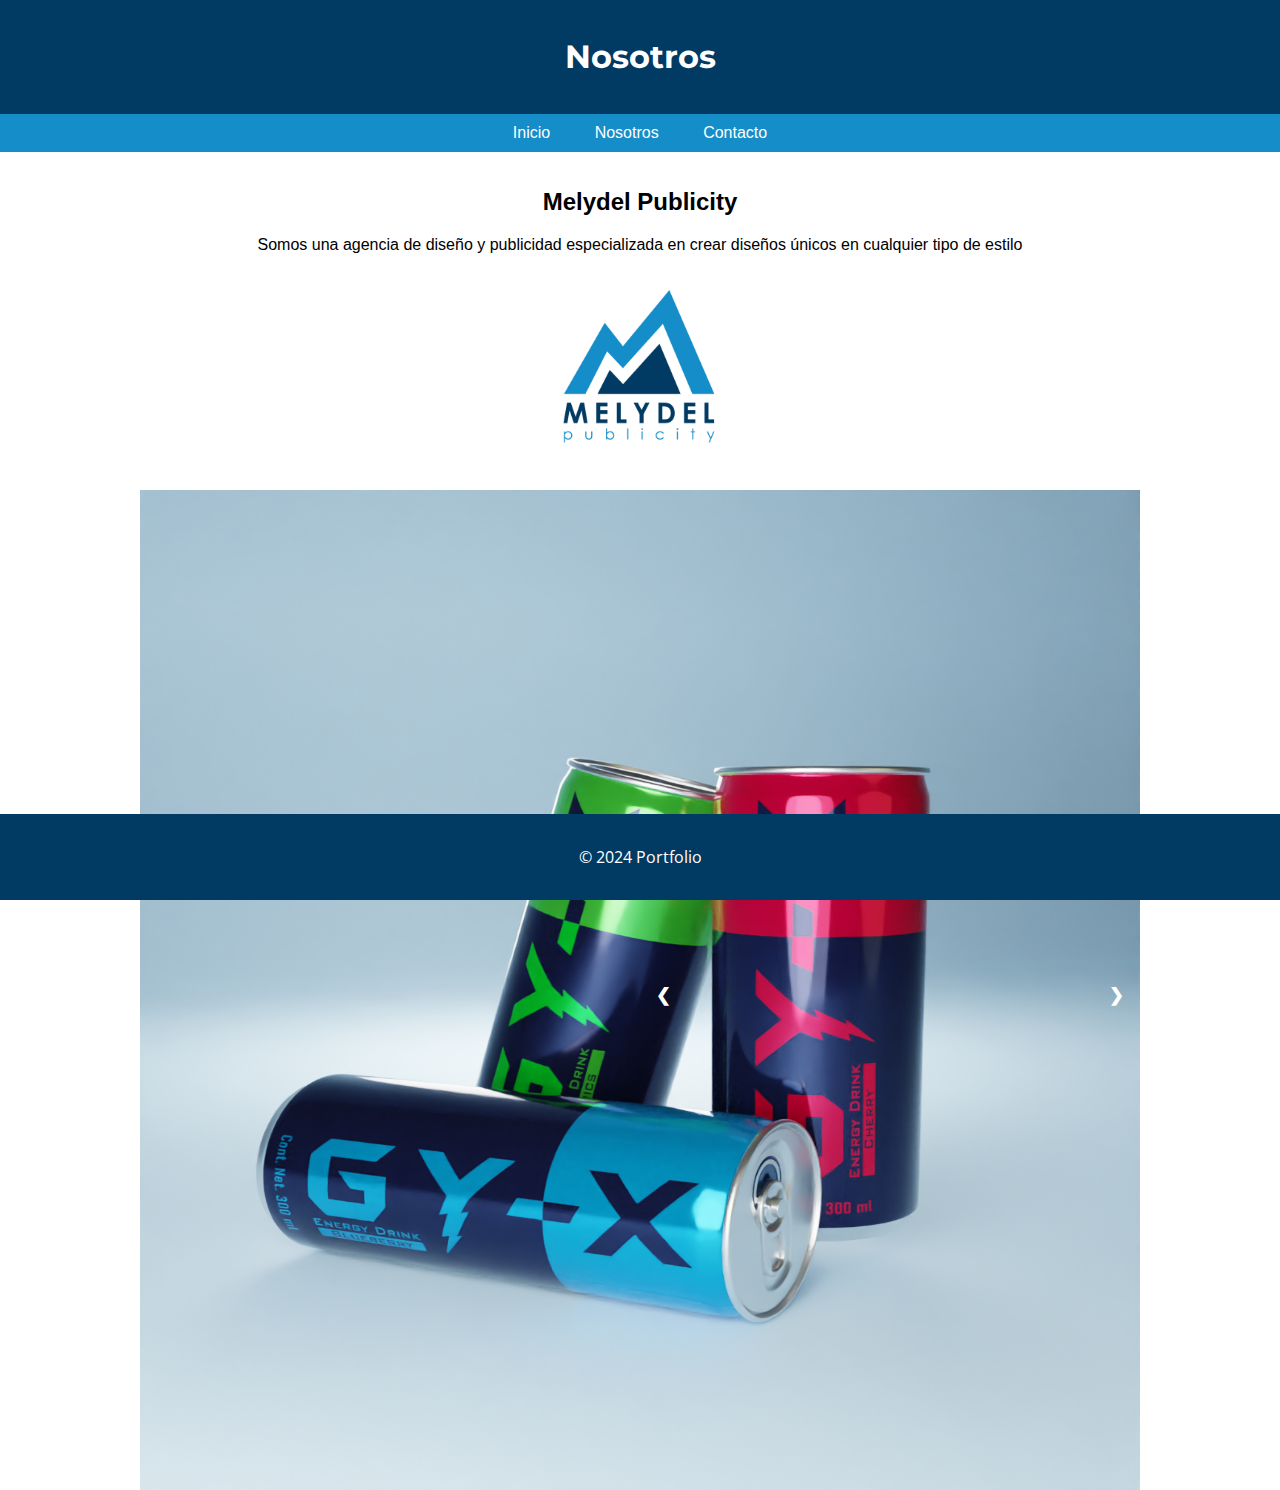
==== About me.html @ b9500e0f "Update About me.html" ====
<!DOCTYPE html>
<html lang="es">
<head>
    <link rel="preconnect" href="https://fonts.googleapis.com">
<link rel="preconnect" href="https://fonts.gstatic.com" crossorigin>
<link href="https://fonts.googleapis.com/css2?family=Montserrat:ital,wght@0,100..900;1,100..900&family=Open+Sans:ital,wght@0,300..800;1,300..800&family=Roboto:ital,wght@0,100;0,300;0,400;0,500;0,700;0,900;1,100;1,300;1,400;1,500;1,700;1,900&display=swap" rel="stylesheet">
    <!-- Especifica el tipo de documento y la versión de HTML -->
    <meta charset="UTF-8">
    <!-- Configura el viewport para que el sitio sea responsive -->
    <meta name="viewport" content="width=device-width, initial-scale=1.0">
    <!-- Título de la página que aparece en la pestaña del navegador -->
    <title>Nosotros</title>

    <!-- STYLESHEET -->
    <link rel="stylesheet" href="styles.css">
</head>
<body>
    <!-- Sección de encabezado del sitio -->
    <header>
        <h1>Nosotros</h1>
    </header>
    <!-- Barra de navegación con enlaces -->
    <nav>
        <ul>
            <li><a href="index.html">Inicio</a></li>
            <li><a href="About me.html">Nosotros</a></li>
            <li>
                <a href="contact.html">Contacto</a>
                <ul>
                    <li><a href="https://www.instagram.com/mely_pub/">Instagram</a></li>
                    <li><a href="https://www.facebook.com/profile.php?id=61558385379720&mibextid=LQQJ4d">Facebook</a></li>
                    <li><a href="https://www.tiktok.com/@mely_pub?_t=8nwkiBQxv30&_r=1">TikTok</a></li>
                </ul>
            </li>
        </ul>
    </nav>
    <!-- Contenido principal de la página -->
    <main>
        <section>
            <h2>Melydel Publicity</h2>
            <p>Somos una agencia de diseño y publicidad especializada en crear diseños únicos en cualquier tipo de estilo</p>
        </section>
        <img src="Melydel.png" height="200" width="200">
    </main>
    <div class="slider-container">
        <div class="slider-content">
            <div class="slider-item">
                <img src="imagen1.png" alt="Imagen 1">
            </div>
            <div class="slider-item">
                <img src="imagen2.png" alt="Imagen 2">
            </div>
            <div class="slider-item">
                <img src="imagen3.png" alt="Imagen 3">
            </div>
        </div>
        <a class="prev" onclick="plusSlides(-1)">&#10094;</a>
        <a class="next" onclick="plusSlides(1)">&#10095;</a>
    </div>
    
    <script>
        let slideIndex = 0;
        showSlides();
    
        function plusSlides(n) {
            slideIndex += n;
            showSlides();
        }
    
        function showSlides() {
            const slides = document.querySelectorAll(".slider-item");
            if (slideIndex >= slides.length) {
                slideIndex = 0;
            }
            if (slideIndex < 0) {
                slideIndex = slides.length - 1;
            }
            slides.forEach((slide, index) => {
                slide.style.display = index === slideIndex ? "block" : "none";
            });
            setTimeout(() => {
                slideIndex++;
                showSlides();
            }, 3000); // Cambia la imagen cada 3 segundos
        }
    </script>
    <!-- Pie de página del sitio -->
    <footer>
        <p>&copy; 2024 Portfolio </p>
    </footer>
 <!-- Contenedor principal del slider -->
 
</body>
</html>
---- styles.css ----
/* Estilos globales para el cuerpo del documento */
body {
    font-family: "Roboto", sans-serif;
  font-weight: 400;
  font-style: normal;
    /* Tipo de letra utilizado */
    font-family: Helvetica, sans-serif;
    /* Elimina los márgenes y el relleno por defecto */
    margin: 0;
    padding: 0;
    /* Color de fondo del sitio web */
    background-color: #ffff;
    text-align: center;
}

/* Estilos para el encabezado */
header {
    font-family: "Montserrat", sans-serif;
  font-optical-sizing: auto;
  font-weight: 24px;
  font-style: normal;
    /* Color de fondo del encabezado */
    background-color: #013A63;
    /* Color del texto en el encabezado */
    color: #ffff;
    /* Relleno interno del encabezado */
    padding: 1rem 0;
    /* Alineación del texto en el centro */
    text-align: center;
}

/* Estilos para la barra de navegación */
nav ul {
    /* Elimina el estilo de lista por defecto */
    list-style: none;
    /* Elimina el relleno interno */
    padding: 0;
    /* Alineación del texto en el centro */
    text-align: center;
    /* Color de fondo de la barra de navegación */
    background-color: #148DC9;
    /* Elimina los márgenes */
    margin: 0;
}

/* Estilos para los elementos de la lista en la barra de navegación */
nav ul li {
    /* Muestra los elementos en línea */
    display: inline-block;
    /* Elimina los márgenes */
    margin: 0;
    position: relative;
}


/* Estilos para los enlaces en la barra de navegación */
nav ul li a {
    display: block;
            padding: 10px 20px;
            text-decoration: none;
            color: white;
        }

        nav ul li ul {
            display: none;
            position: absolute;
            top: 100%;
            left: 0;
            list-style-type: none;
            padding: 0;
            margin: 0;
        }

        nav ul li ul li {
            display: block;
        }
        nav ul li:hover ul {
            display: block;
        }


/* Estilos para el contenido principal */
main {
    /* Relleno interno del contenido principal */
    padding: 1rem;
}

/* Estilos para el pie de página */
footer {
    font-family: "Open Sans", sans-serif;
  font-optical-sizing: auto;
  font-weight: 24px;
  font-style: normal;
  font-variation-settings:
    "wdth" 100;
    /* Color de fondo del pie de página */
    background-color: #013A63;
    /* Color del texto en el pie de página */
    color: #fff;
    /* Alineación del texto en el centro */
    text-align: center;
    /* Relleno interno del pie de página */
    padding: 1rem 0;
    /* Fija el pie de página en la parte inferior de la página */
    position: fixed;
    bottom: 0;
    width: 100%;
}

        /* Estilos para el contenedor principal del slider */
        .slider-container {
            max-width: 1000px;
            max-height: 1000px;
            margin: 0 auto;
            position: relative;
            overflow: hidden;
        }
        .slider-content {
            display: flex;
            transition: transform 1s ease;
            width: 100%; /* Ajusta el ancho según el número de imágenes */
        }
        .slider-item {
            flex: 0 0 100%; /* Cada imagen ocupa el 100% del contenedor */
        }
        .slider-item img {
            width: 1000px; /* Las imágenes se ajustan al ancho del contenedor */
            height: 1000px;
        }
        .prev, .next {
            cursor: pointer;
            position: absolute;
            top: 50%;
            width: auto;
            padding: 16px;
            margin-top: -22px;
            color: white;
            font-weight: bold;
            font-size: 18px;
            transition: 0.6s ease;
            border-radius: 0 3px 3px 0;
            user-select: none;
        }
        .next {
            right: 0;
            border-radius: 3px 0 0 3px;
        }
        .prev:hover, .next:hover {
            background-color: rgba(0,0,0,0.8);
        }
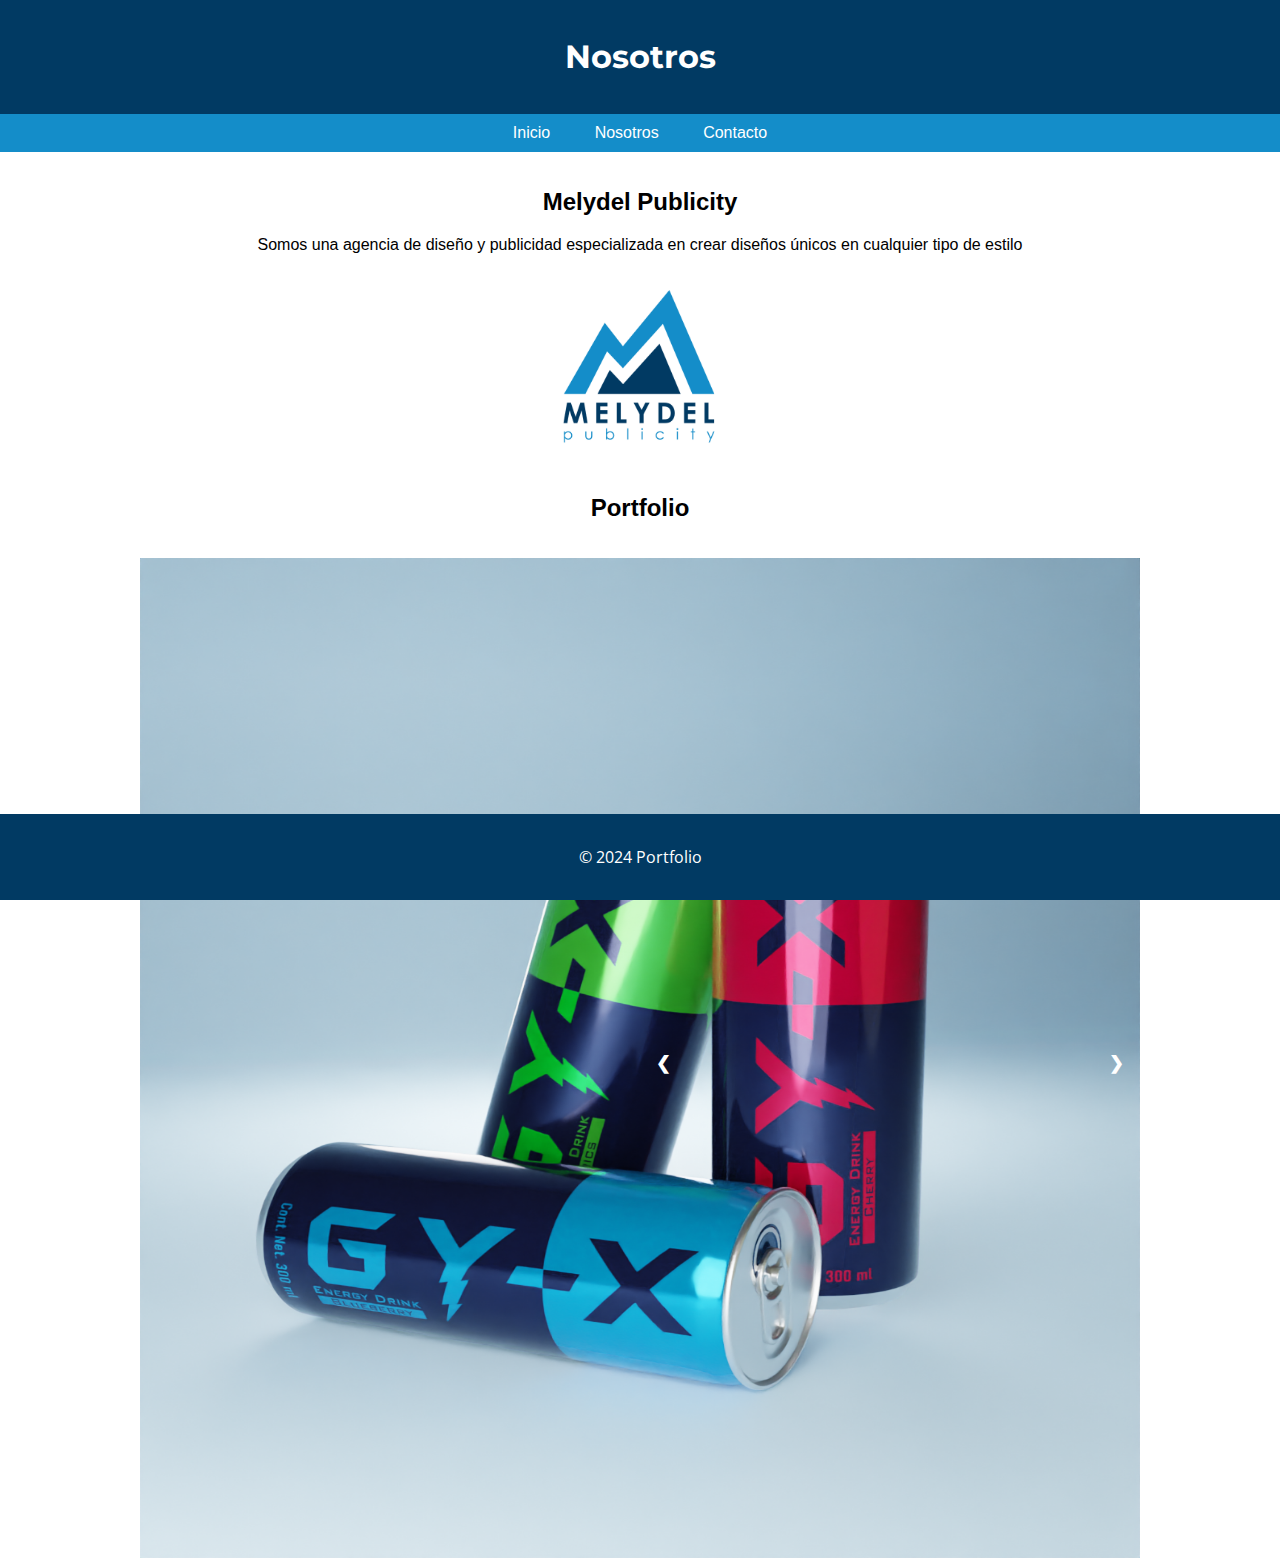
==== commit ef3a3036: "Update About me.html" ====
--- a/About me.html
+++ b/About me.html
@@ -25,7 +25,7 @@
             <li><a href="index.html">Inicio</a></li>
             <li><a href="About me.html">Nosotros</a></li>
             <li>
-                <a href="contact.html">Contacto</a>
+                <a href="About me.html">Contacto</a>
                 <ul>
                     <li><a href="https://www.instagram.com/mely_pub/">Instagram</a></li>
                     <li><a href="https://www.facebook.com/profile.php?id=61558385379720&mibextid=LQQJ4d">Facebook</a></li>
@@ -41,6 +41,8 @@
             <p>Somos una agencia de diseño y publicidad especializada en crear diseños únicos en cualquier tipo de estilo</p>
         </section>
         <img src="Melydel.png" height="200" width="200">
+        <section>
+            <h2>Portfolio</h2>
     </main>
     <div class="slider-container">
         <div class="slider-content">
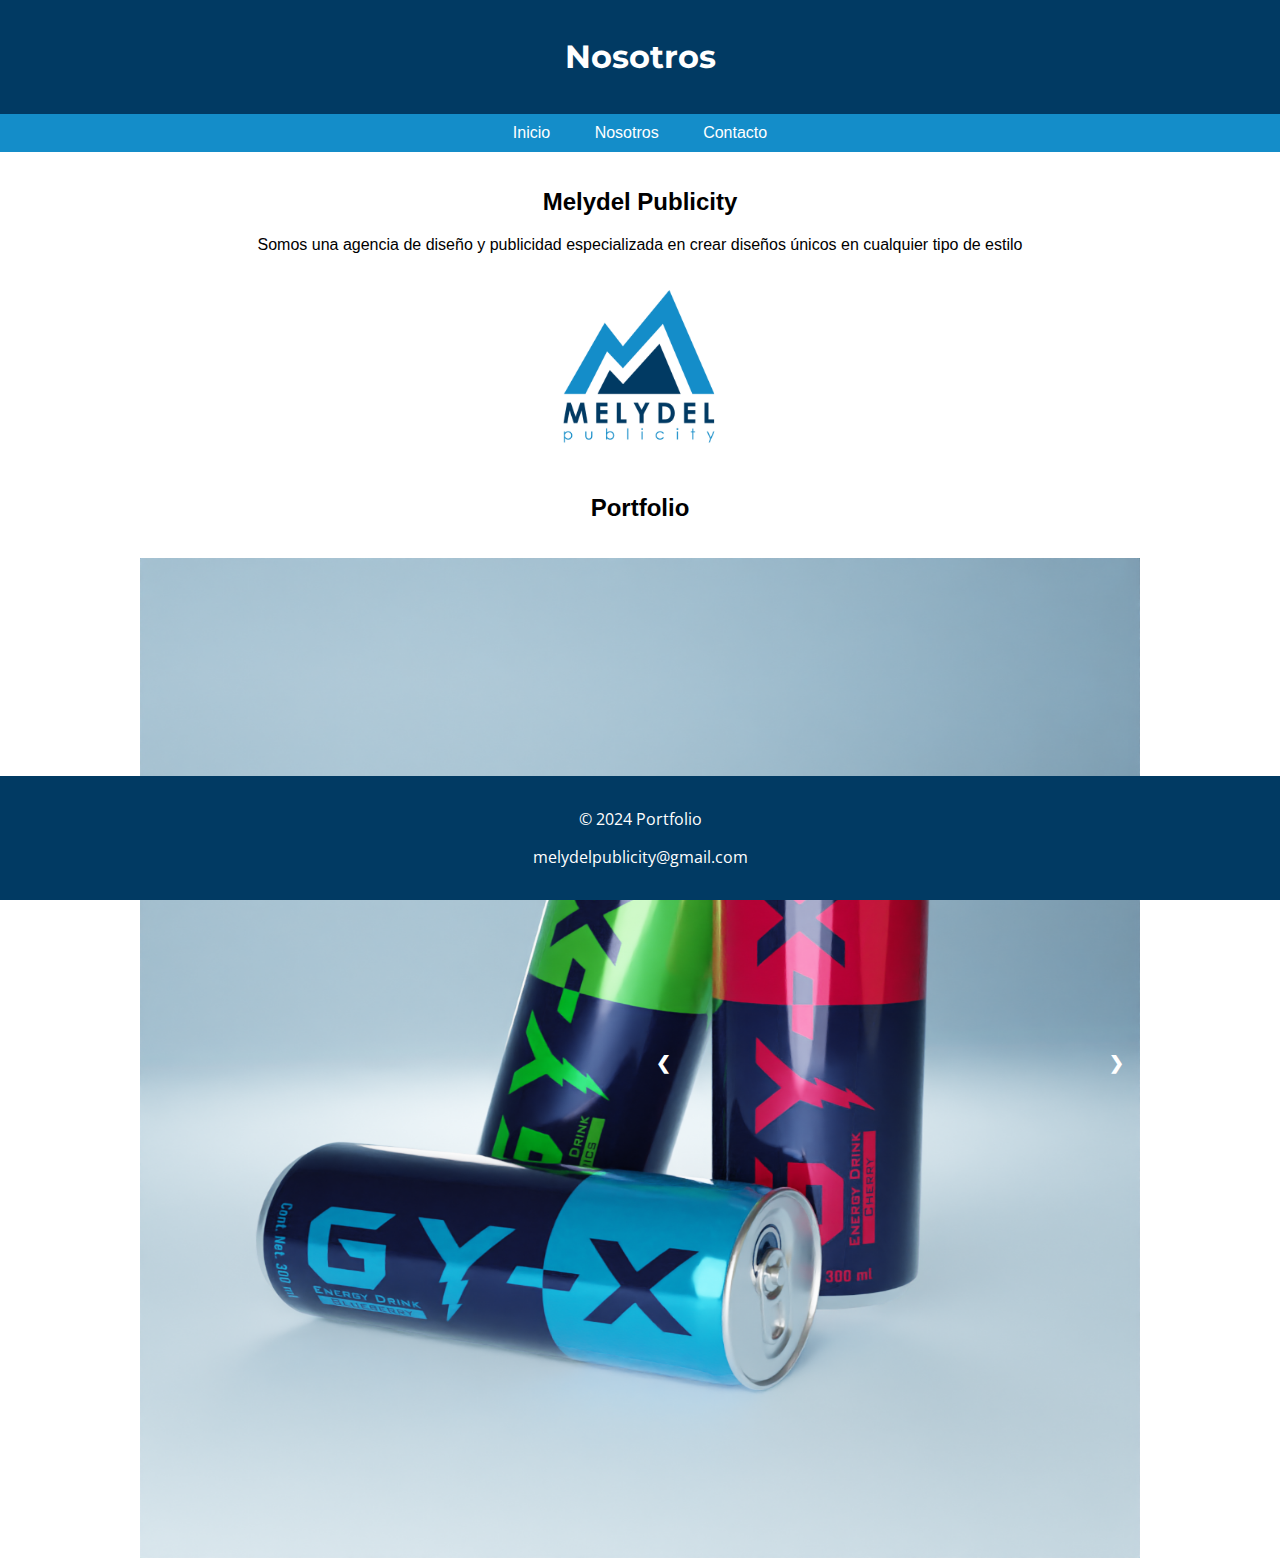
==== commit efee2191: "Update About me.html" ====
--- a/About me.html
+++ b/About me.html
@@ -43,6 +43,7 @@
         <img src="Melydel.png" height="200" width="200">
         <section>
             <h2>Portfolio</h2>
+        </section>
     </main>
     <div class="slider-container">
         <div class="slider-content">
@@ -89,8 +90,8 @@
     <!-- Pie de página del sitio -->
     <footer>
         <p>&copy; 2024 Portfolio </p>
+        <p> melydelpublicity@gmail.com </p>
     </footer>
  <!-- Contenedor principal del slider -->
- 
 </body>
 </html>
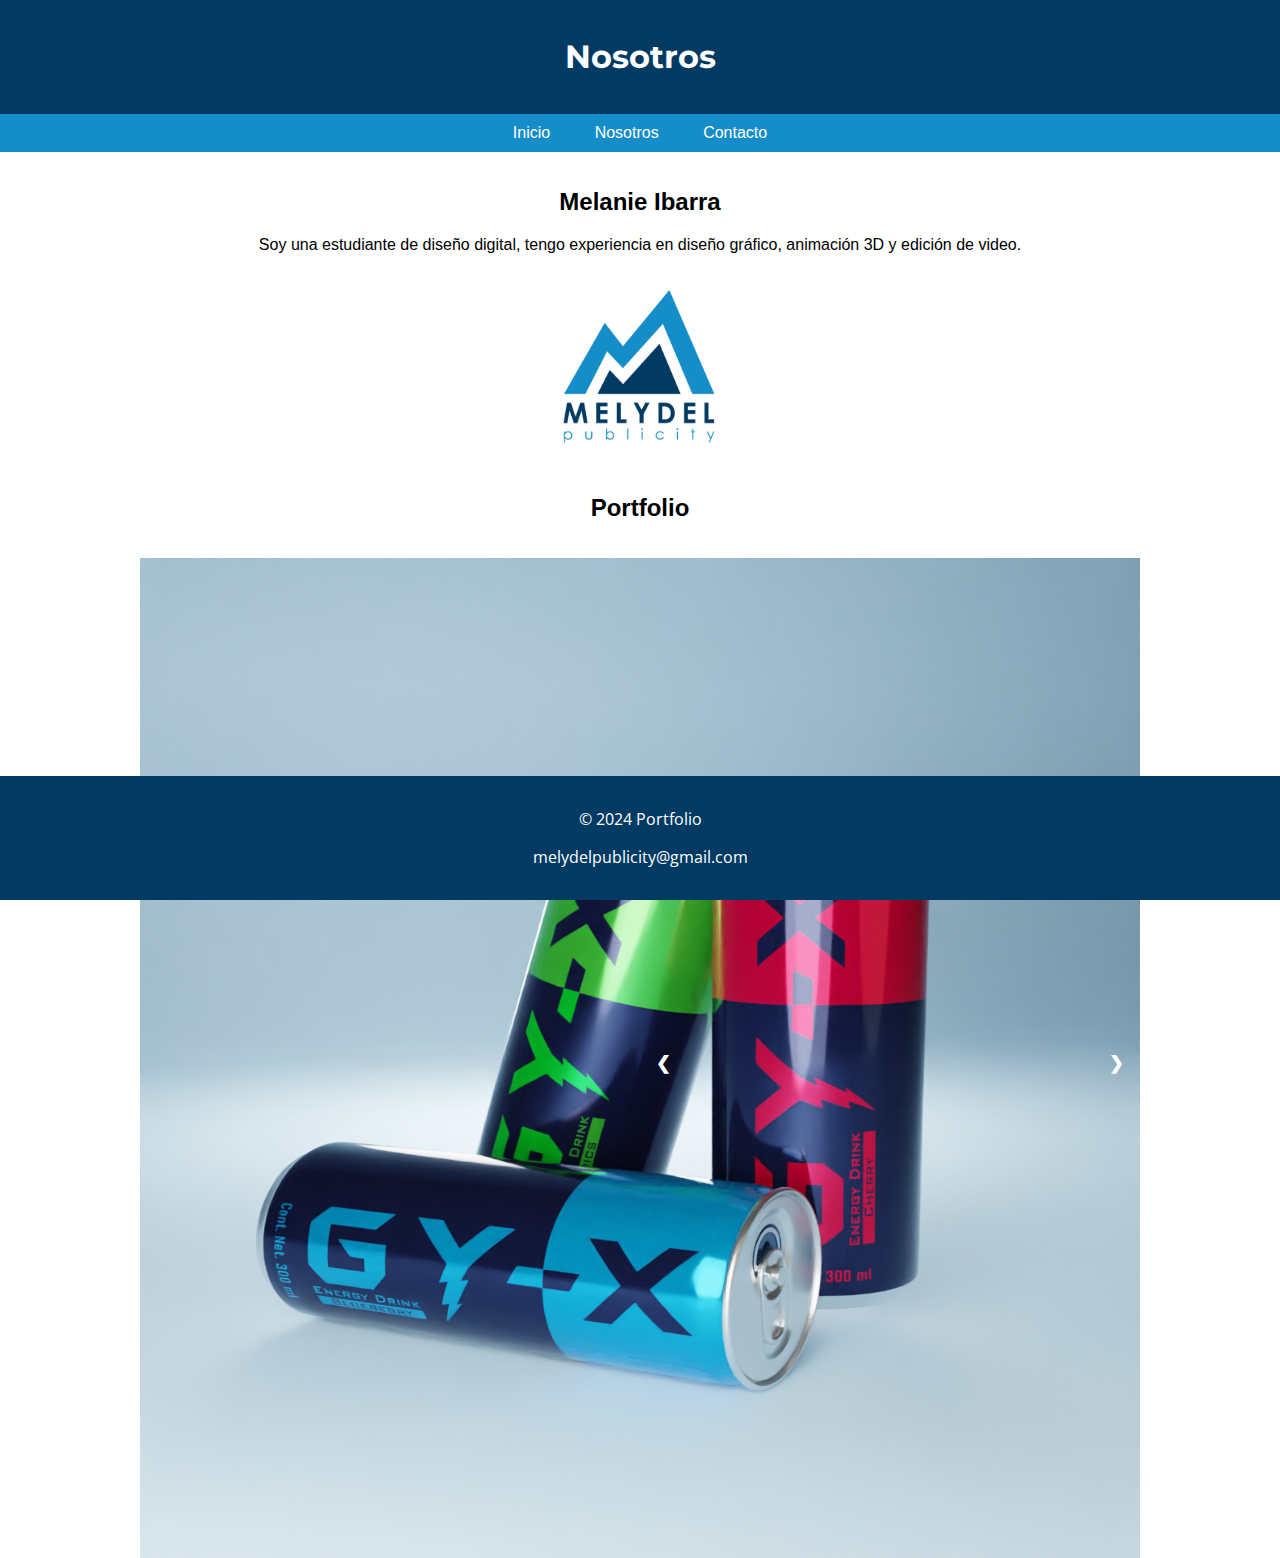
==== commit 2351b29a: "Update About me.html" ====
--- a/About me.html
+++ b/About me.html
@@ -37,8 +37,8 @@
     <!-- Contenido principal de la página -->
     <main>
         <section>
-            <h2>Melydel Publicity</h2>
-            <p>Somos una agencia de diseño y publicidad especializada en crear diseños únicos en cualquier tipo de estilo</p>
+            <h2>Melanie Ibarra</h2>
+            <p>Soy una estudiante de diseño digital, tengo experiencia en diseño gráfico, animación 3D y edición de video.</p>
         </section>
         <img src="Melydel.png" height="200" width="200">
         <section>
@@ -55,6 +55,15 @@
             </div>
             <div class="slider-item">
                 <img src="imagen3.png" alt="Imagen 3">
+            </div>
+            <div class="slider-item">
+                <img src="imagen4.jpg" alt="Imagen 4">
+            </div>
+            <div class="slider-item">
+                <img src="imagen5.jpg" alt="Imagen 5">
+            </div>
+            <div class="slider-item">
+                <img src="imagen6.jpg" alt="Imagen 6">
             </div>
         </div>
         <a class="prev" onclick="plusSlides(-1)">&#10094;</a>
--- a/styles.css
+++ b/styles.css
@@ -148,4 +148,3 @@
         .prev:hover, .next:hover {
             background-color: rgba(0,0,0,0.8);
         }
-
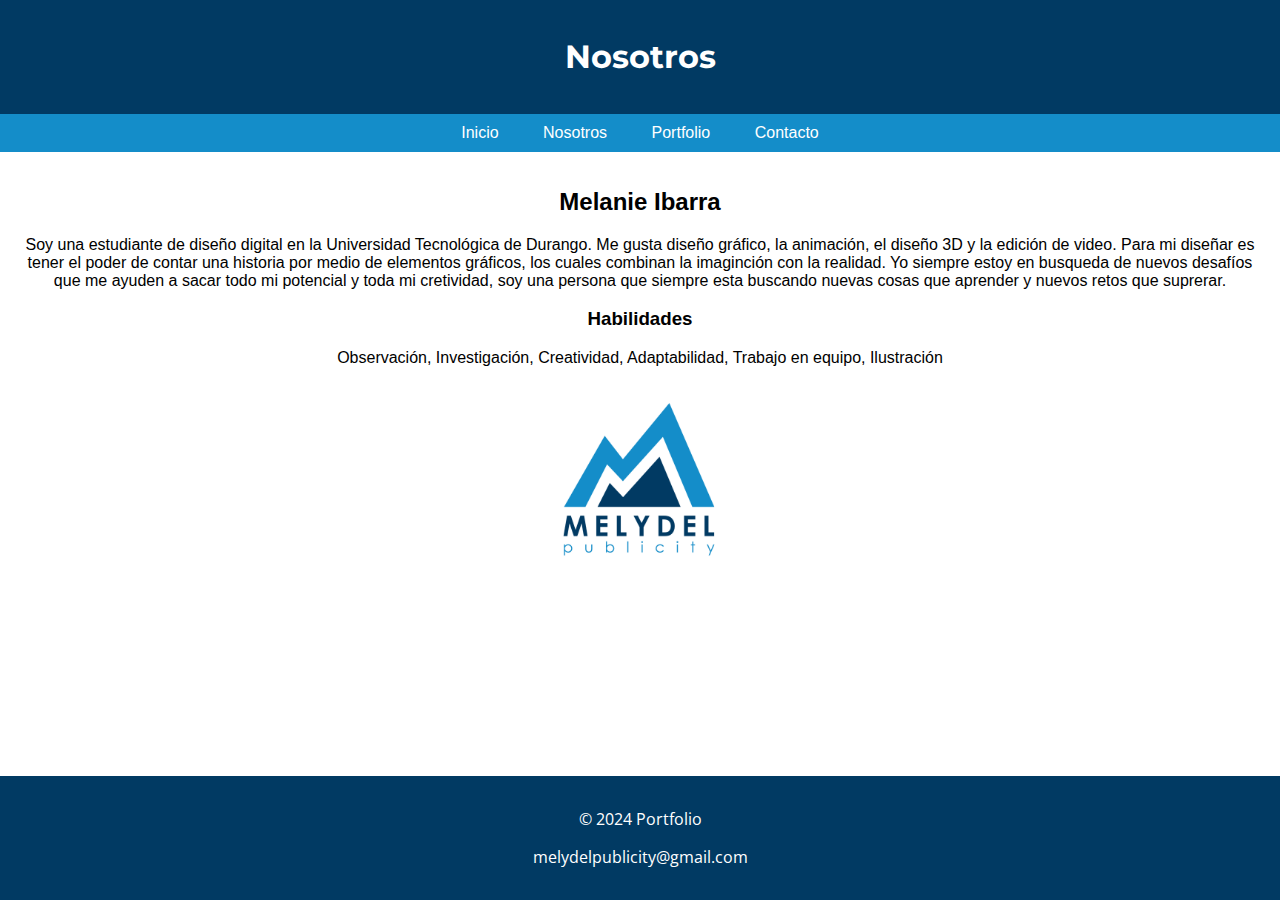
==== commit edaae7b5: "Update About me.html" ====
--- a/About me.html
+++ b/About me.html
@@ -24,6 +24,7 @@
         <ul>
             <li><a href="index.html">Inicio</a></li>
             <li><a href="About me.html">Nosotros</a></li>
+            <li><a href="Portfolio.html">Portfolio</a></li>
             <li>
                 <a href="About me.html">Contacto</a>
                 <ul>
@@ -38,64 +39,12 @@
     <main>
         <section>
             <h2>Melanie Ibarra</h2>
-            <p>Soy una estudiante de diseño digital, tengo experiencia en diseño gráfico, animación 3D y edición de video.</p>
+            <p>Soy una estudiante de diseño digital en la Universidad Tecnológica de Durango. Me gusta diseño gráfico, la animación, el diseño 3D y la edición de video. Para mi diseñar es tener el poder de contar una historia por medio de elementos gráficos, los cuales combinan la imaginción con la realidad. Yo siempre estoy en busqueda de nuevos desafíos que me ayuden a sacar todo mi potencial y toda mi cretividad, soy una persona que siempre esta buscando nuevas cosas que aprender y nuevos retos que suprerar.</p>
+            <h3>Habilidades</h3>
+            <p> Observación, Investigación, Creatividad, Adaptabilidad, Trabajo en equipo, Ilustración </p>
         </section>
         <img src="Melydel.png" height="200" width="200">
-        <section>
-            <h2>Portfolio</h2>
-        </section>
     </main>
-    <div class="slider-container">
-        <div class="slider-content">
-            <div class="slider-item">
-                <img src="imagen1.png" alt="Imagen 1">
-            </div>
-            <div class="slider-item">
-                <img src="imagen2.png" alt="Imagen 2">
-            </div>
-            <div class="slider-item">
-                <img src="imagen3.png" alt="Imagen 3">
-            </div>
-            <div class="slider-item">
-                <img src="imagen4.jpg" alt="Imagen 4">
-            </div>
-            <div class="slider-item">
-                <img src="imagen5.jpg" alt="Imagen 5">
-            </div>
-            <div class="slider-item">
-                <img src="imagen6.jpg" alt="Imagen 6">
-            </div>
-        </div>
-        <a class="prev" onclick="plusSlides(-1)">&#10094;</a>
-        <a class="next" onclick="plusSlides(1)">&#10095;</a>
-    </div>
-    
-    <script>
-        let slideIndex = 0;
-        showSlides();
-    
-        function plusSlides(n) {
-            slideIndex += n;
-            showSlides();
-        }
-    
-        function showSlides() {
-            const slides = document.querySelectorAll(".slider-item");
-            if (slideIndex >= slides.length) {
-                slideIndex = 0;
-            }
-            if (slideIndex < 0) {
-                slideIndex = slides.length - 1;
-            }
-            slides.forEach((slide, index) => {
-                slide.style.display = index === slideIndex ? "block" : "none";
-            });
-            setTimeout(() => {
-                slideIndex++;
-                showSlides();
-            }, 3000); // Cambia la imagen cada 3 segundos
-        }
-    </script>
     <!-- Pie de página del sitio -->
     <footer>
         <p>&copy; 2024 Portfolio </p>
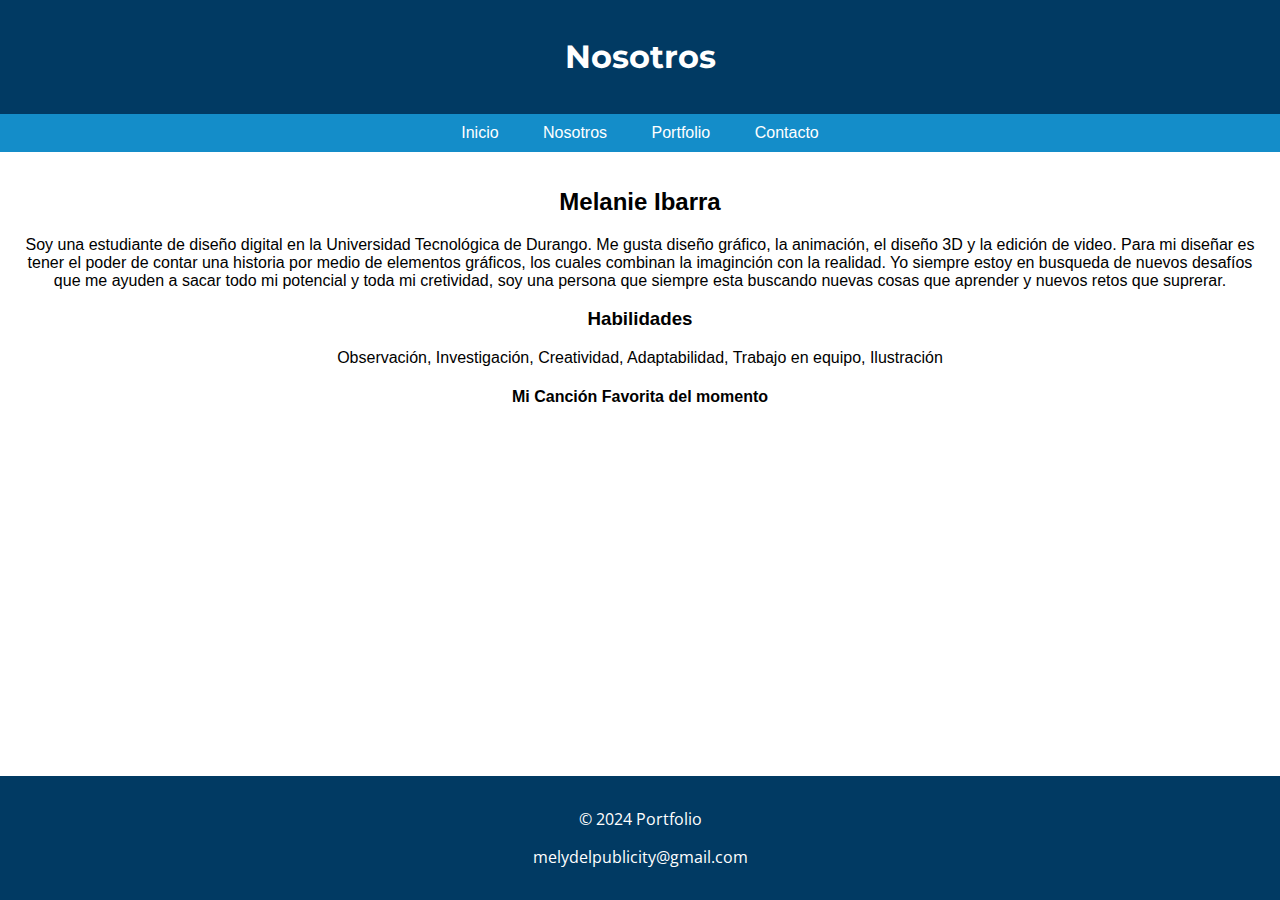
==== commit 47b2ac04: "Update About me.html" ====
--- a/About me.html
+++ b/About me.html
@@ -42,8 +42,9 @@
             <p>Soy una estudiante de diseño digital en la Universidad Tecnológica de Durango. Me gusta diseño gráfico, la animación, el diseño 3D y la edición de video. Para mi diseñar es tener el poder de contar una historia por medio de elementos gráficos, los cuales combinan la imaginción con la realidad. Yo siempre estoy en busqueda de nuevos desafíos que me ayuden a sacar todo mi potencial y toda mi cretividad, soy una persona que siempre esta buscando nuevas cosas que aprender y nuevos retos que suprerar.</p>
             <h3>Habilidades</h3>
             <p> Observación, Investigación, Creatividad, Adaptabilidad, Trabajo en equipo, Ilustración </p>
+            <h4>Mi Canción Favorita del momento </h4>
+            <iframe style="border-radius:12px" src="https://open.spotify.com/embed/track/36ONZ2CvV8KsLPapNPGTqa?utm_source=generator" width="250" height="152" frameBorder="0" allowfullscreen="" allow="autoplay; clipboard-write; encrypted-media; fullscreen; picture-in-picture" loading="lazy"></iframe>    </main>
         </section>
-        <img src="Melydel.png" height="200" width="200">
     </main>
     <!-- Pie de página del sitio -->
     <footer>
